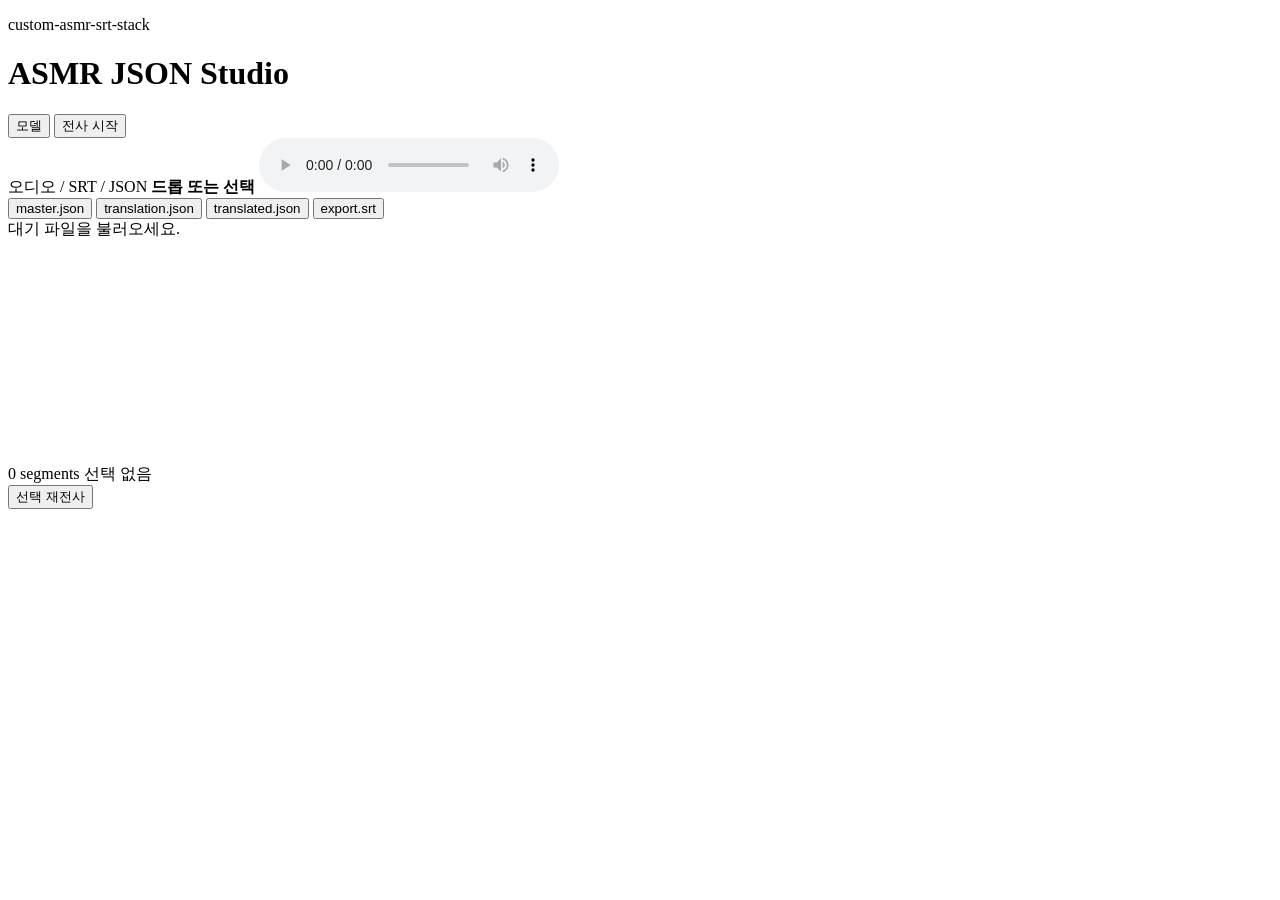
==== web/index.html @ b5b63e0d "feat: edit segment timing and review state" ====
<!doctype html>
<html lang="ko">
  <head>
    <meta charset="utf-8" />
    <meta name="viewport" content="width=device-width, initial-scale=1" />
    <title>ASMR JSON Studio</title>
    <link rel="stylesheet" href="/styles.css" />
  </head>
  <body>
    <div class="app">
      <header class="topbar">
        <div>
          <p class="eyebrow">custom-asmr-srt-stack</p>
          <h1>ASMR JSON Studio</h1>
        </div>
        <div class="topbar-actions">
          <button id="modelButton" type="button" class="secondary">모델</button>
          <button id="startButton" type="button" class="primary">전사 시작</button>
        </div>
      </header>

      <main class="workspace">
        <aside class="sidebar">
          <label id="dropZone" class="drop-zone" for="fileInput">
            <span>오디오 / SRT / JSON</span>
            <strong>드롭 또는 선택</strong>
          </label>
          <input id="fileInput" type="file" hidden accept="audio/*,.srt,.json" />

          <audio id="audioPlayer" controls></audio>

          <div class="action-stack">
            <button id="exportMasterButton" type="button">master.json</button>
            <button id="exportTranslationButton" type="button">translation.json</button>
            <button id="importTranslatedButton" type="button">translated.json</button>
            <button id="exportSrtButton" type="button">export.srt</button>
          </div>
          <input id="translatedInput" type="file" hidden accept=".json,application/json" />

          <div class="status-block">
            <span id="statusLabel">대기</span>
            <output id="statusText">파일을 불러오세요.</output>
          </div>
        </aside>

        <section class="main-panel" aria-label="transcript workspace">
          <div class="waveform-strip">
            <canvas id="waveformCanvas" width="1200" height="220"></canvas>
          </div>

          <div class="segment-toolbar">
            <div>
              <span id="segmentCount">0 segments</span>
              <span id="selectedLabel">선택 없음</span>
            </div>
            <button id="retranscribeButton" type="button" class="secondary">선택 재전사</button>
          </div>

          <div id="segmentList" class="segment-list" aria-live="polite"></div>
        </section>
      </main>
    </div>

    <dialog id="modelDialog">
      <form method="dialog" class="model-form">
        <header>
          <h2>모델 설정</h2>
          <button type="submit" value="cancel" class="icon-button" aria-label="닫기">×</button>
        </header>
        <label>
          <span>Adapter</span>
          <select id="adapterInput" name="adapter">
            <option value="openai-compatible">OpenAI-compatible</option>
            <option value="gemini">Gemini API</option>
            <option value="local-transformers">Local Transformers</option>
            <option value="local-qwen-asr">Local Qwen ASR</option>
            <option value="local-qwen-hf-asr">Local Qwen HF ASR</option>
            <option value="local-cohere-asr">Local Cohere ASR</option>
          </select>
        </label>
        <label>
          <span>Endpoint URL</span>
          <input id="endpointInput" name="endpoint" autocomplete="off" placeholder="http://127.0.0.1:8000/v1" />
        </label>
        <label>
          <span>Model ID</span>
          <input id="modelInput" name="model" autocomplete="off" placeholder="gemma-4-e4b" />
        </label>
        <label>
          <span>API Key</span>
          <input id="apiKeyInput" name="apiKey" type="password" autocomplete="off" />
        </label>
        <footer>
          <button id="validateModelButton" type="button" class="secondary">설정 확인</button>
          <button id="saveModelButton" type="button" class="primary">저장</button>
        </footer>
      </form>
    </dialog>

    <script src="/app.js"></script>
  </body>
</html>
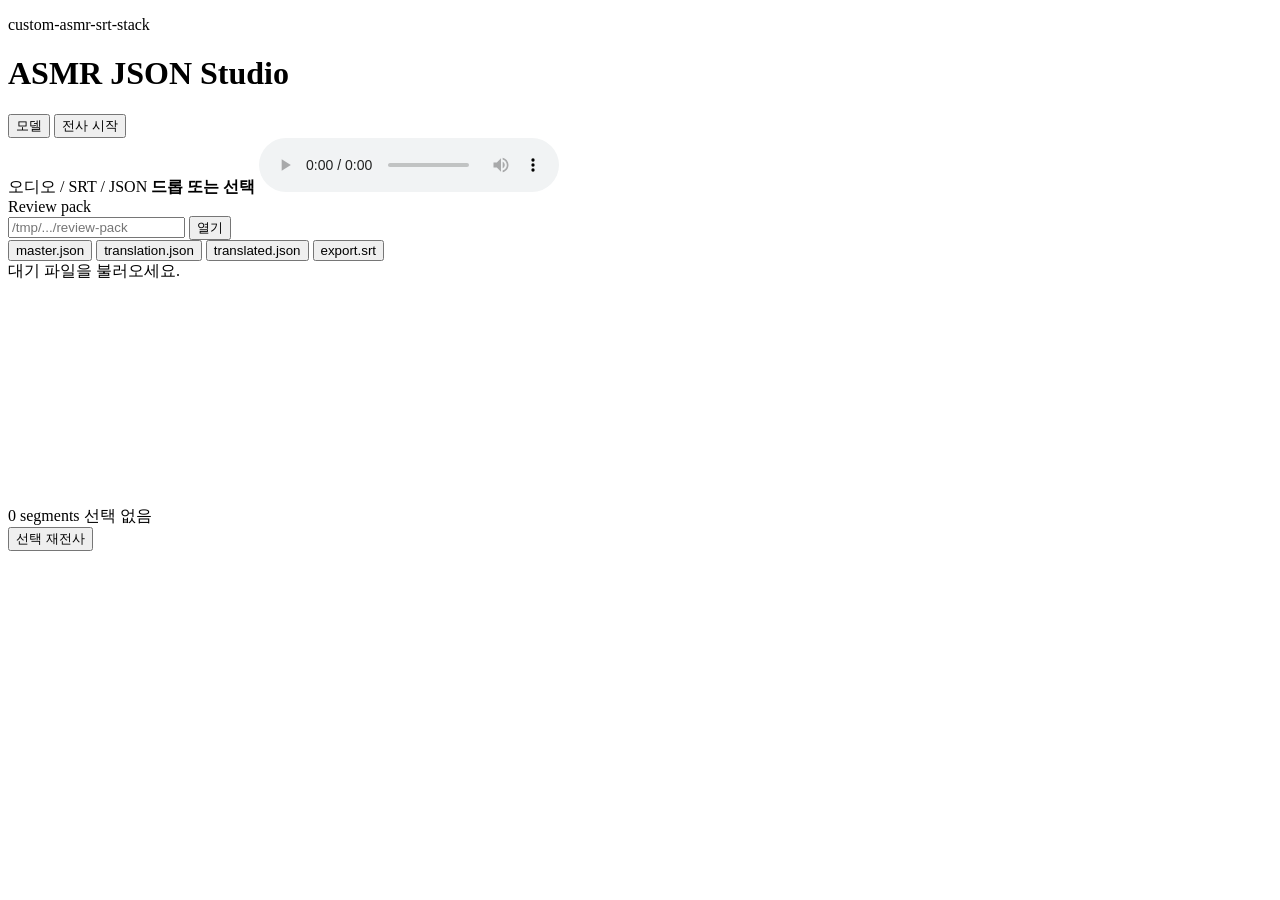
==== commit 37dbc14e: "feat: view review packs in webui" ====
--- a/web/index.html
+++ b/web/index.html
@@ -28,6 +28,14 @@
           <input id="fileInput" type="file" hidden accept="audio/*,.srt,.json" />
 
           <audio id="audioPlayer" controls></audio>
+
+          <div class="review-pack-loader">
+            <label for="reviewPackPathInput">Review pack</label>
+            <div class="path-row">
+              <input id="reviewPackPathInput" type="text" autocomplete="off" placeholder="/tmp/.../review-pack" />
+              <button id="loadReviewPackButton" type="button">열기</button>
+            </div>
+          </div>
 
           <div class="action-stack">
             <button id="exportMasterButton" type="button">master.json</button>
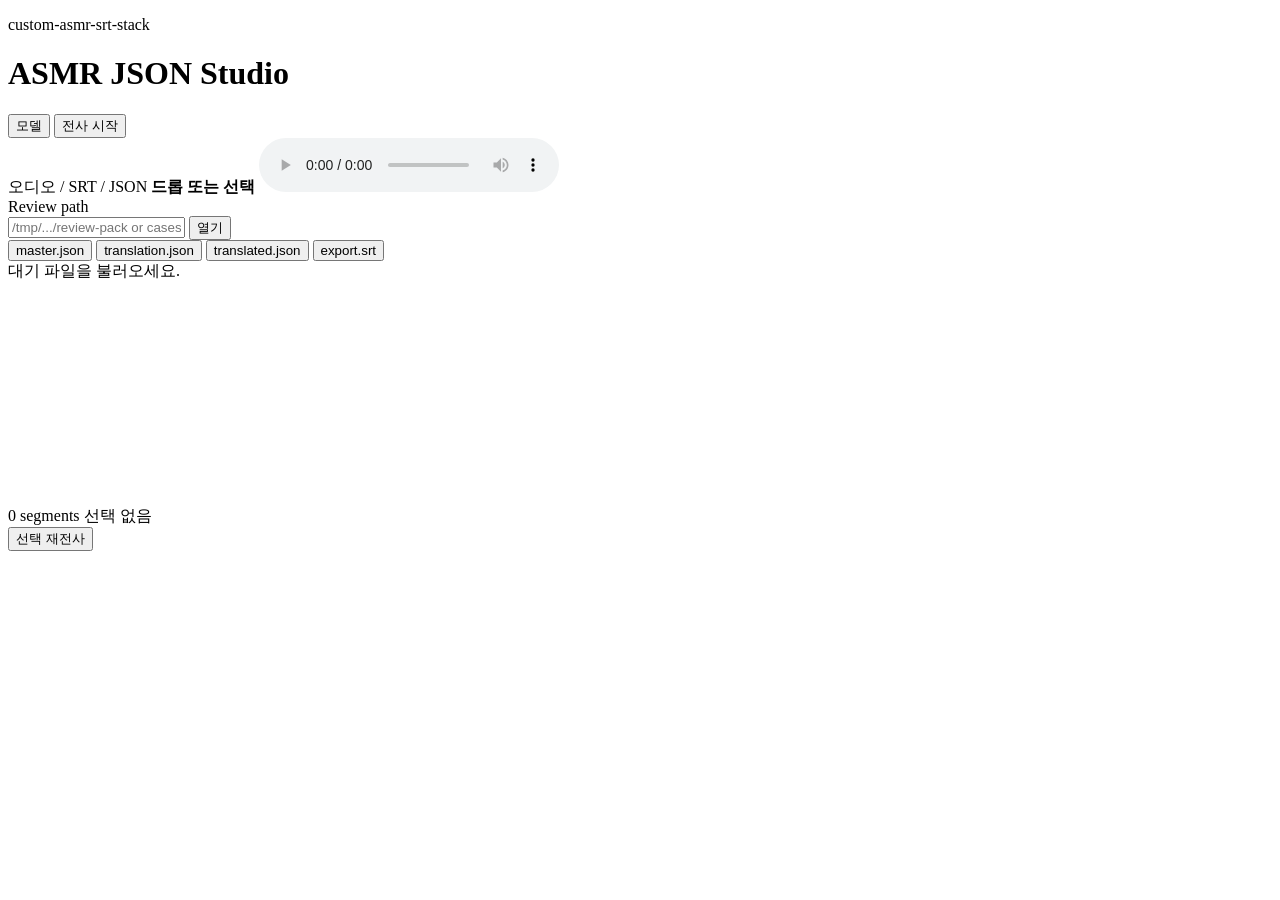
==== commit eedc6e98: "feat: edit review cases in webui" ====
--- a/web/index.html
+++ b/web/index.html
@@ -30,9 +30,9 @@
           <audio id="audioPlayer" controls></audio>
 
           <div class="review-pack-loader">
-            <label for="reviewPackPathInput">Review pack</label>
+            <label for="reviewPackPathInput">Review path</label>
             <div class="path-row">
-              <input id="reviewPackPathInput" type="text" autocomplete="off" placeholder="/tmp/.../review-pack" />
+              <input id="reviewPackPathInput" type="text" autocomplete="off" placeholder="/tmp/.../review-pack or cases" />
               <button id="loadReviewPackButton" type="button">열기</button>
             </div>
           </div>
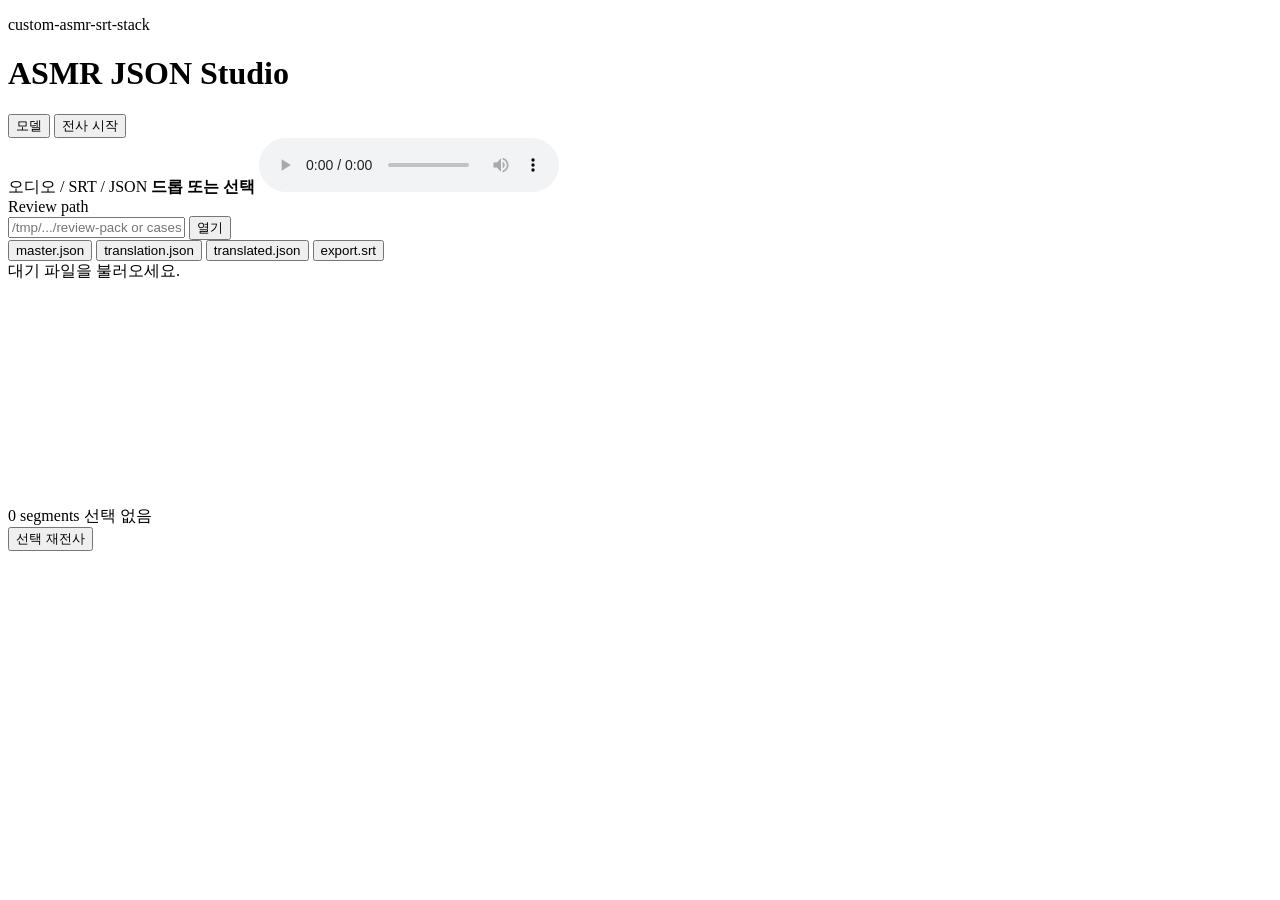
==== commit ed211703: "feat: mark review segments done in webui" ====
--- a/web/index.html
+++ b/web/index.html
@@ -61,7 +61,12 @@
               <span id="segmentCount">0 segments</span>
               <span id="selectedLabel">선택 없음</span>
             </div>
-            <button id="retranscribeButton" type="button" class="secondary">선택 재전사</button>
+            <div class="segment-toolbar-actions">
+              <button id="reviewDoneButton" type="button" class="secondary" hidden>검수 완료</button>
+              <button id="caseListButton" type="button" class="secondary" hidden>case 목록</button>
+              <button id="nextCaseButton" type="button" class="secondary" hidden>다음 case</button>
+              <button id="retranscribeButton" type="button" class="secondary">선택 재전사</button>
+            </div>
           </div>
 
           <div id="segmentList" class="segment-list" aria-live="polite"></div>
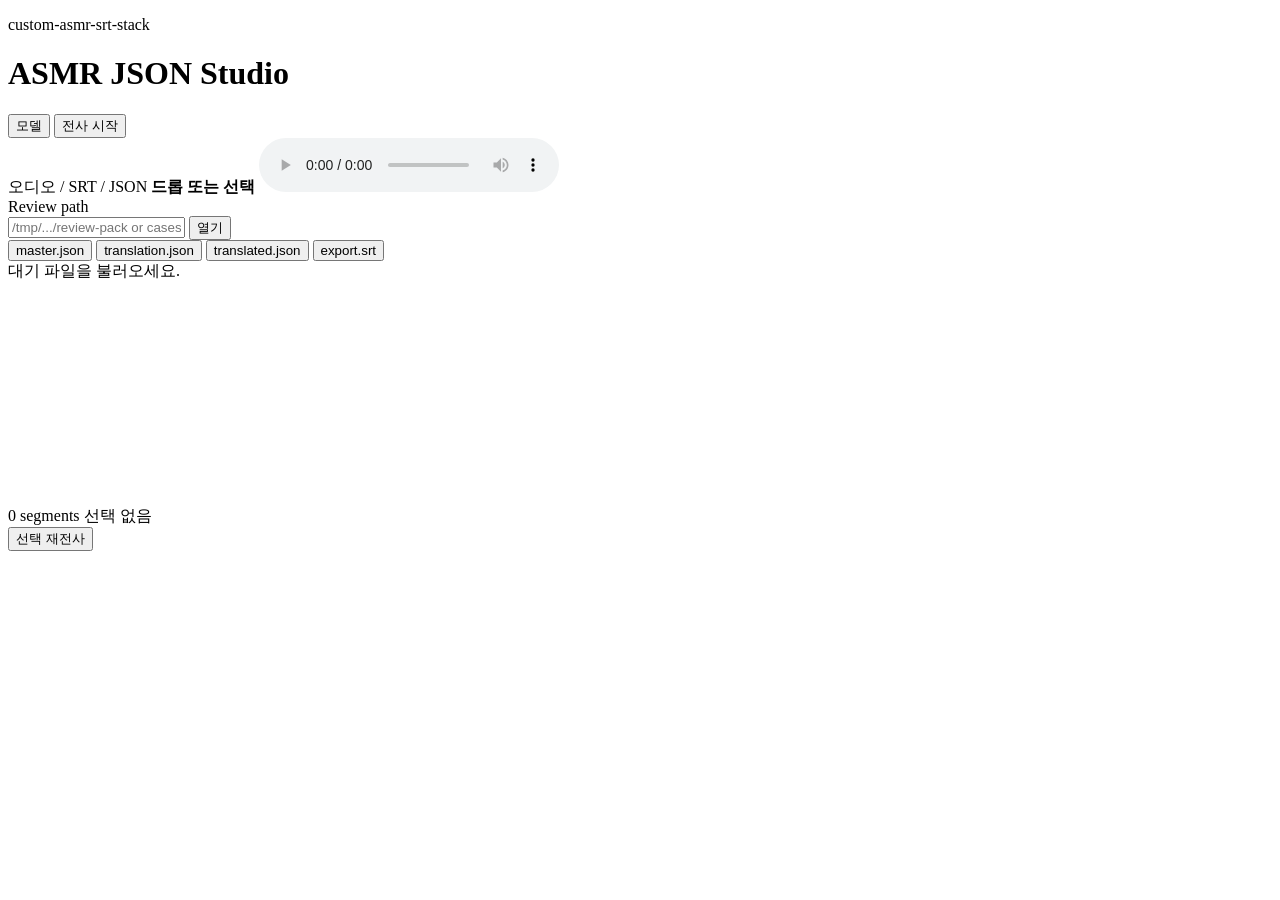
==== commit ec88e5a5: "fix: expose granite adapter in webui" ====
--- a/web/index.html
+++ b/web/index.html
@@ -89,6 +89,7 @@
             <option value="local-qwen-asr">Local Qwen ASR</option>
             <option value="local-qwen-hf-asr">Local Qwen HF ASR</option>
             <option value="local-cohere-asr">Local Cohere ASR</option>
+            <option value="local-granite-asr">Local Granite ASR</option>
           </select>
         </label>
         <label>
